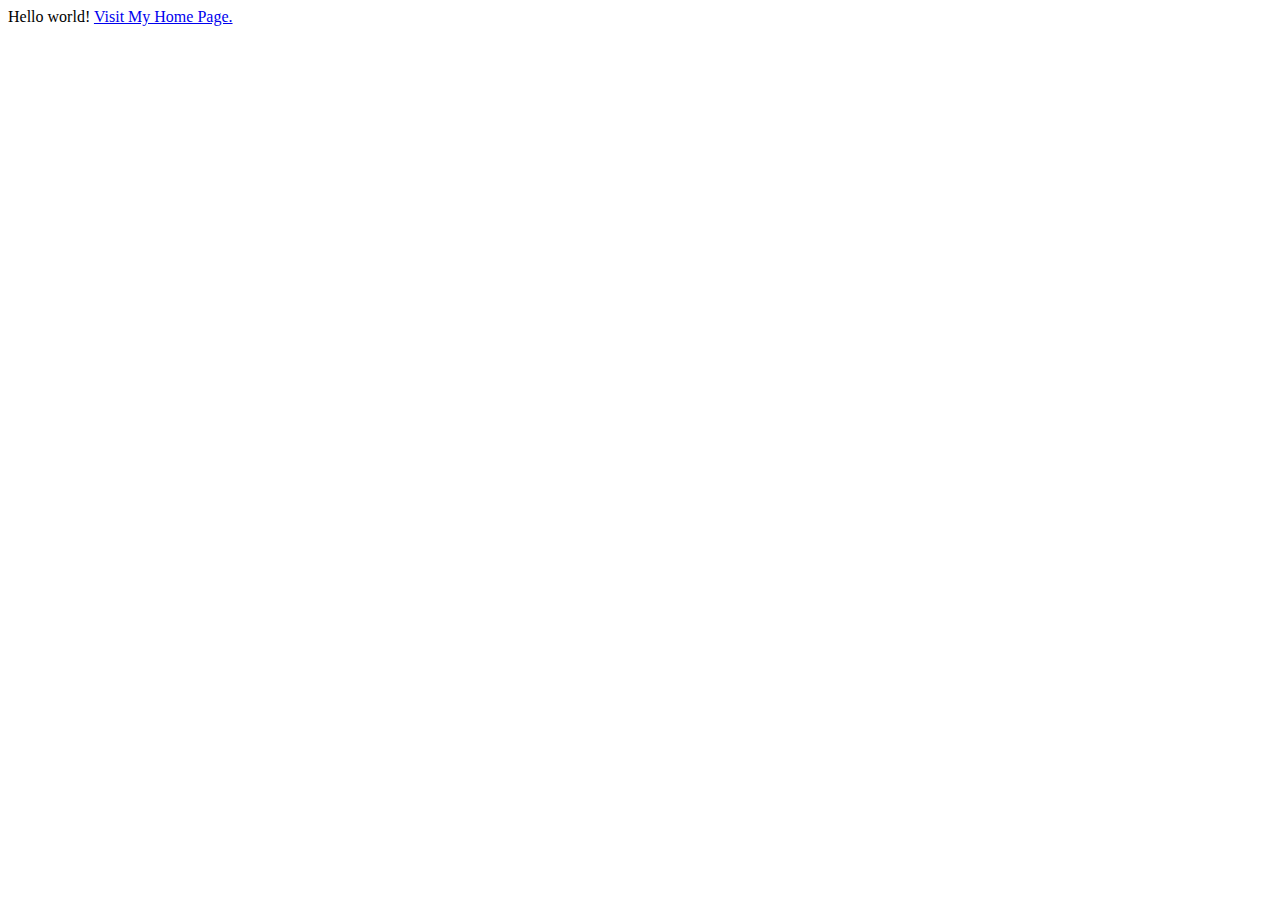
==== Resume.html @ fffb6150 "Added more info about myself" ====
<!DOCTYPE html>
<html lang="en">
<head>
<title> Amber Gerard </title>
<link rel="stylesheet" type="text/css" href="style.css" />
<meta charset="utf-8">
</head>

<body>
Hello world!
<a href="file:///C:/Users/Amber%20Gerard/HW2/index.html">Visit My Home Page.</a>
</body>
</html>
---- style.css ----
background-color: lightblue;
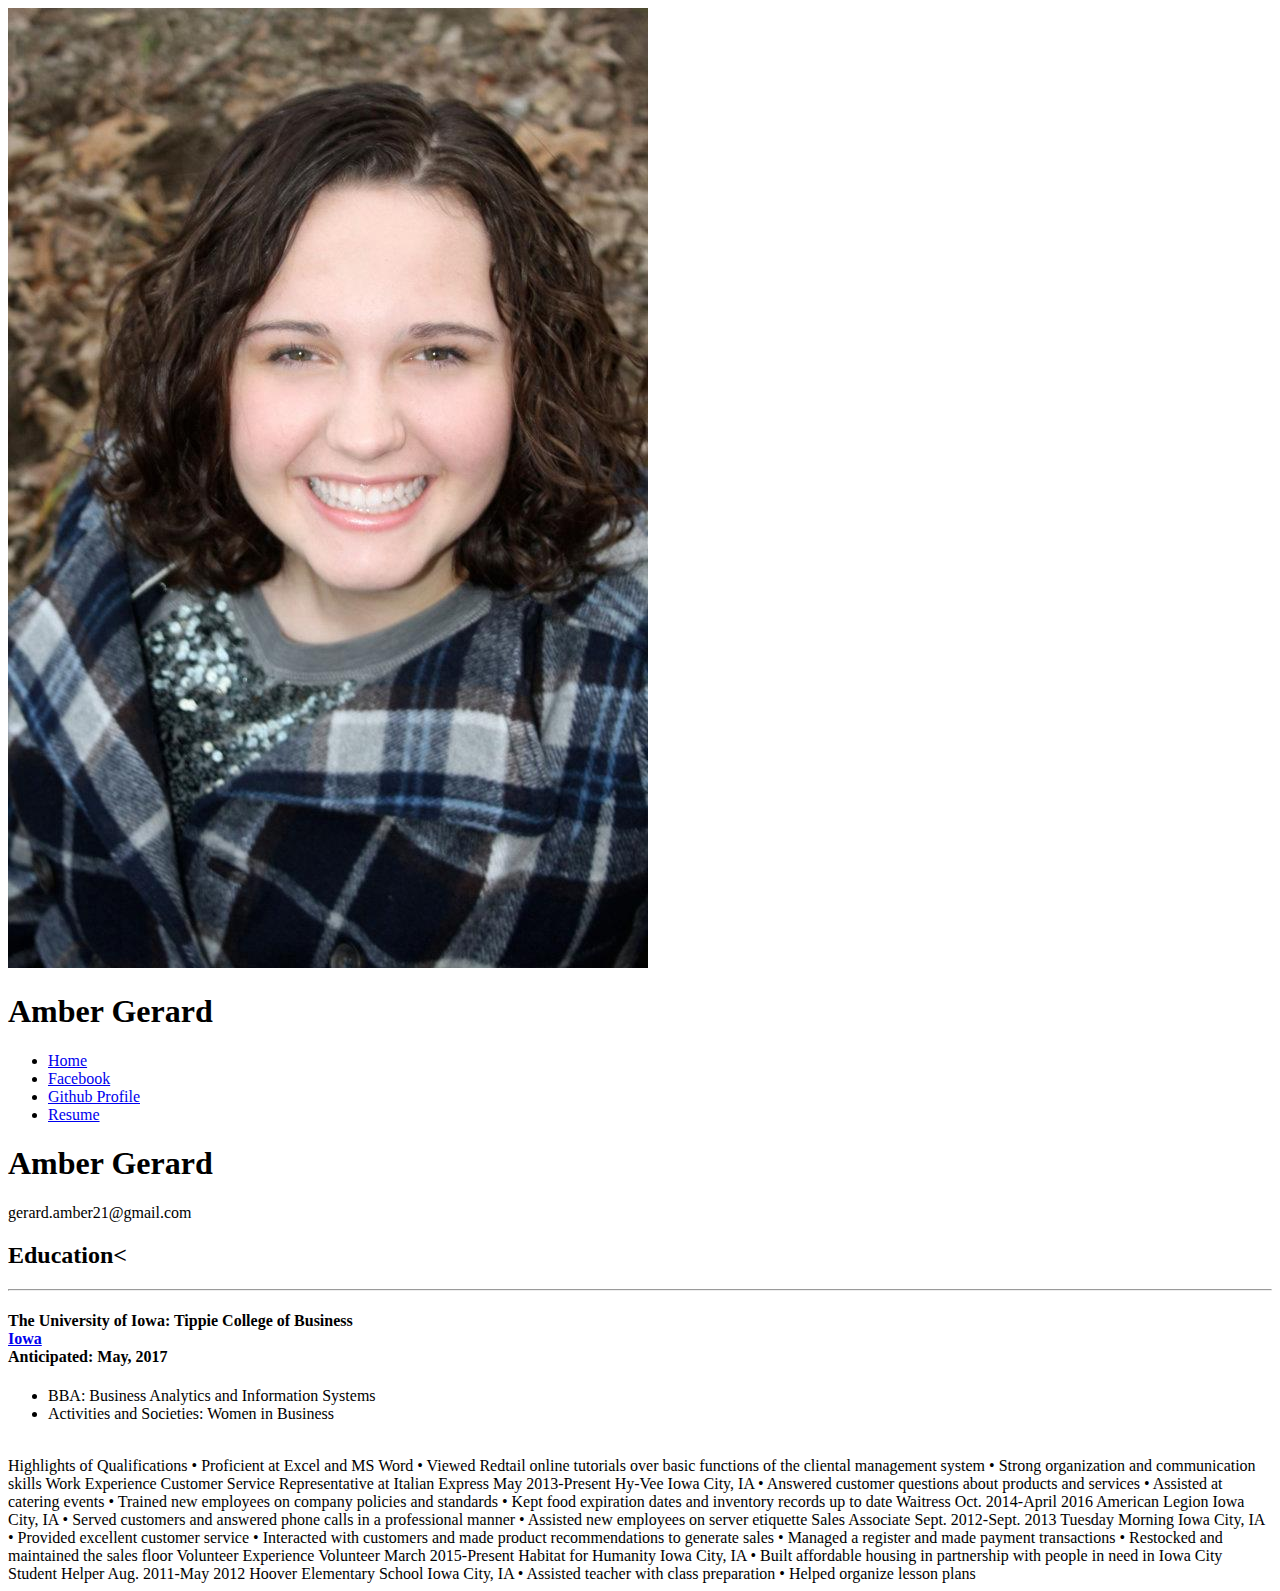
==== commit 23b8d8b2: "Added items to my Resume including table" ====
--- a/Resume.html
+++ b/Resume.html
@@ -1,13 +1,90 @@
 <!DOCTYPE html>
+
 <html lang="en">
+
 <head>
 <title> Amber Gerard </title>
 <link rel="stylesheet" type="text/css" href="style.css" />
 <meta charset="utf-8">
 </head>
 
-<body>
-Hello world!
-<a href="file:///C:/Users/Amber%20Gerard/HW2/index.html">Visit My Home Page.</a>
+<body id="resume">
+
+<div id="wrap">
+
+	<header>
+	
+	<div class="picture"> <img class="gallery" src="./Images/5.jpg" alt="Photo of me"></div>
+
+	<h1> Amber Gerard </h1>
+	
+	<div id="menubar">
+		<nav>
+			<ul id="navlist">
+				<li> <a id="homenav" href="file:///C:/Users/Amber%20Gerard/HW2/index.html"> Home </a> </li>
+				<li> <a href="https://www.facebook.com/amber.gerard.73"> Facebook </a> </li>
+				<li> <a href="https://github.com/ajgerard"> Github Profile </a> </li>
+				<li> <a id="resumenav" href="file:///C:/Users/Amber%20Gerard/HW2/Resume.html"> Resume </a> </li>
+			</ul>	
+		</nav>
+	</div>
+	
+</header>
+
+<div id="resume_content">
+	<div id="printheader">
+		<h1 class="title">Amber Gerard</h1>
+		gerard.amber21@gmail.com
+	</div>
+<h2 class="title">Education<</h2>
+<hr class="printonly" />
+
+<h4>The University of Iowa: Tippie College of Business<br />
+<a class="resume" href="http://www.uiowa.edu/">Iowa</a><br />
+Anticipated: May, 2017</h4>
+<ul>
+<li>BBA: Business Analytics and Information Systems</li>
+<li>Activities and Societies: Women in Business</li>
+</ul>
+<br />
+
+<table>
+
+Highlights of Qualifications
+•	Proficient at Excel and MS Word
+•	Viewed Redtail online tutorials over basic functions of the cliental management system
+•	Strong organization and communication skills
+
+Work Experience
+	Customer Service Representative at Italian Express 	May 2013-Present
+	Hy-Vee								Iowa City, IA
+•	Answered customer questions about products and services
+•	Assisted at catering events
+•	Trained new employees on company policies and standards
+•	Kept food expiration dates and inventory records up to date 
+
+Waitress							Oct. 2014-April 2016					American Legion						Iowa City, IA
+•	Served customers and answered phone calls in a professional manner
+•	Assisted new employees on server etiquette 
+
+Sales Associate						Sept. 2012-Sept. 2013
+Tuesday Morning						Iowa City, IA
+•	Provided excellent customer service 
+•	Interacted with customers and made product recommendations to generate sales
+•	Managed a register and made payment transactions 
+•	Restocked and maintained the sales floor
+
+Volunteer Experience
+Volunteer 							March 2015-Present
+Habitat for Humanity						Iowa City, IA	
+•	Built affordable housing in partnership with people in need in Iowa City
+
+Student Helper						Aug. 2011-May 2012
+	Hoover Elementary School					Iowa City, IA
+•	Assisted teacher with class preparation
+•	Helped organize lesson plans
+
+
+
 </body>
 </html>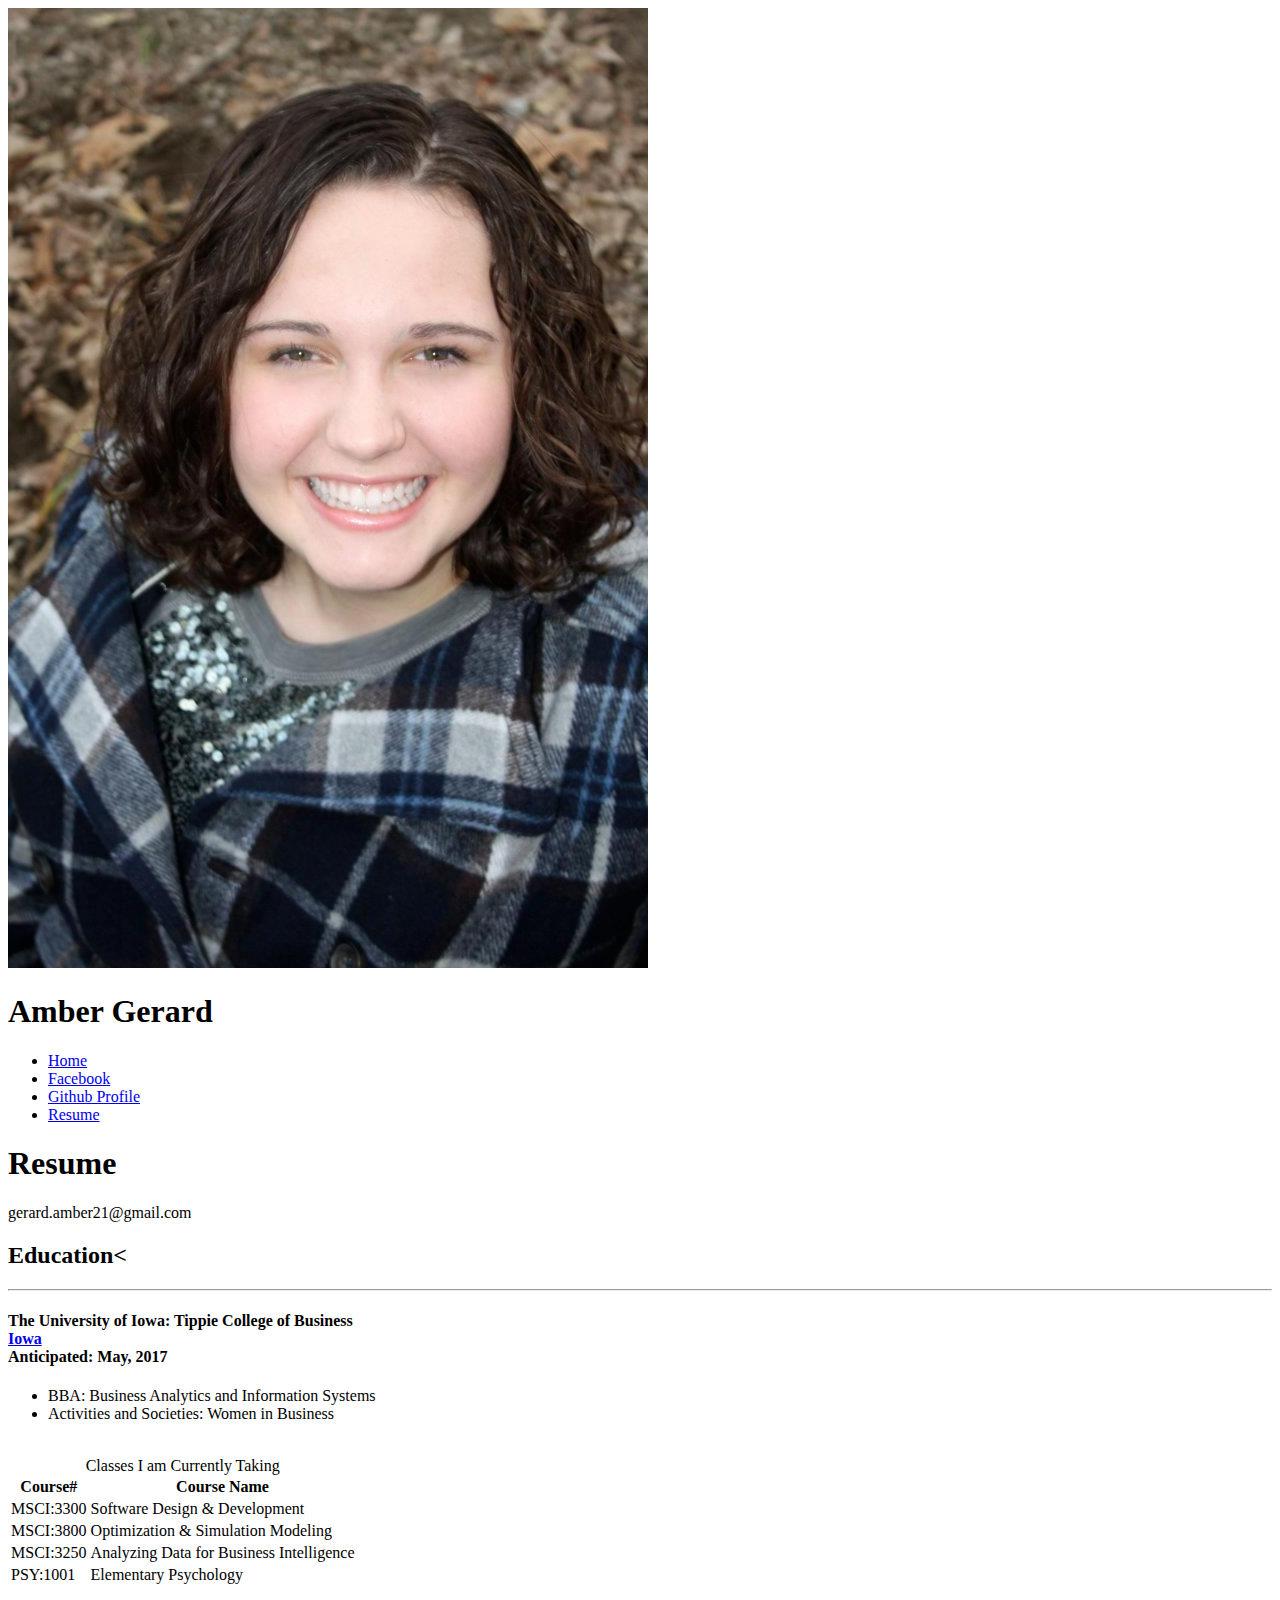
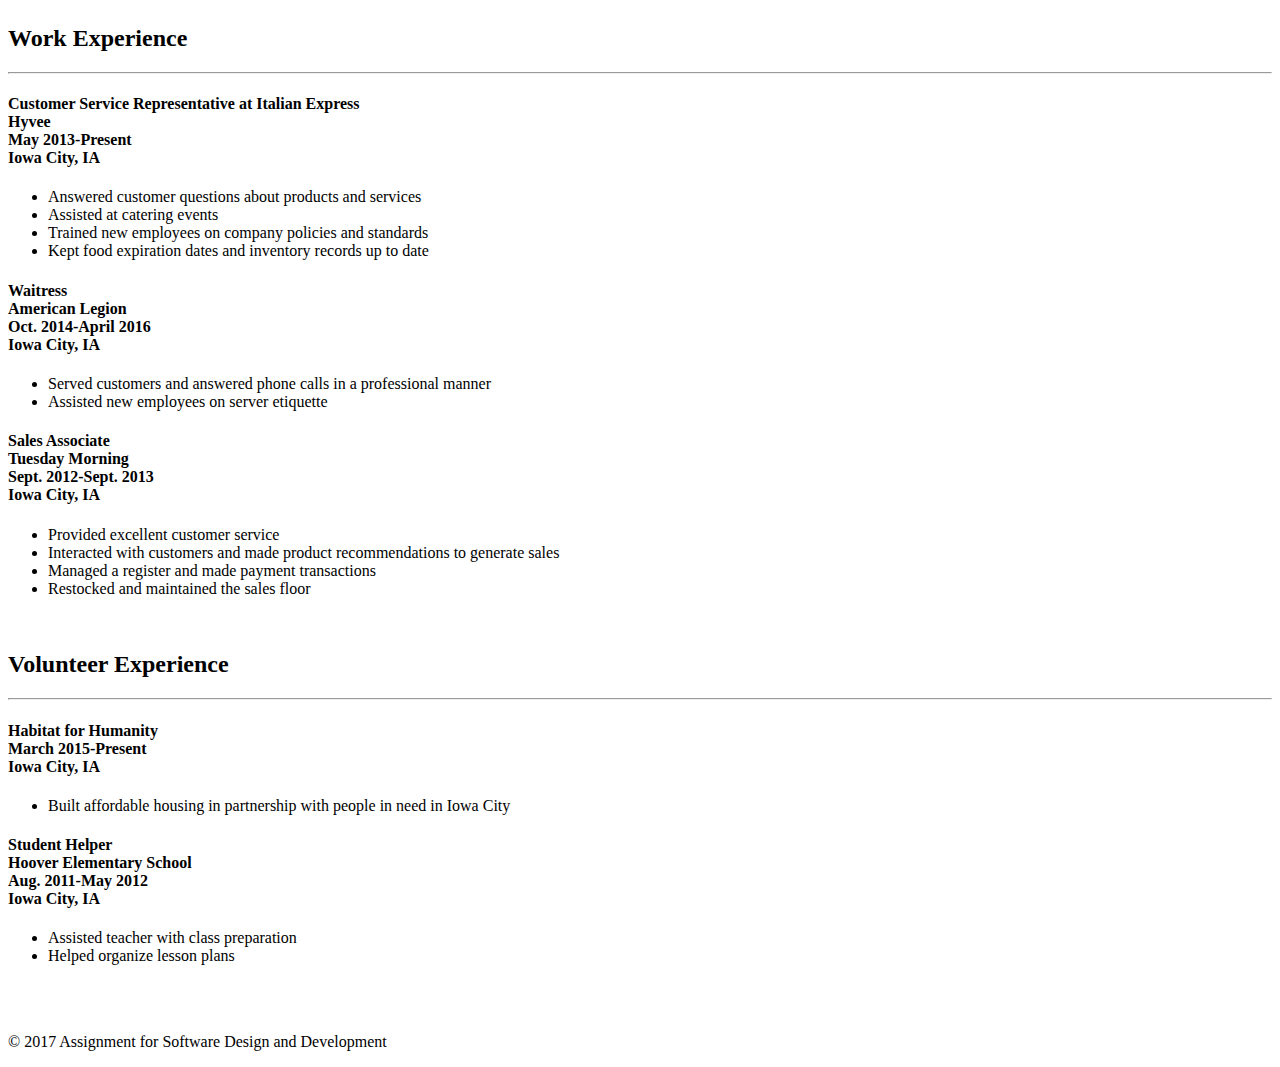
==== commit effd1b31: "created my resume file" ====
--- a/Resume.html
+++ b/Resume.html
@@ -33,9 +33,10 @@
 
 <div id="resume_content">
 	<div id="printheader">
-		<h1 class="title">Amber Gerard</h1>
+		<h1 class="title">Resume</h1>
 		gerard.amber21@gmail.com
 	</div>
+	
 <h2 class="title">Education<</h2>
 <hr class="printonly" />
 
@@ -49,42 +50,69 @@
 <br />
 
 <table>
+	<caption><span class="table_title">Classes I am Currently Taking</span></caption>
+	<tr> <th>Course#</th> <th class+"coursename">Course Name</th> </tr>
+	
+	<tr> <td>MSCI:3300</td> <td class="coursename">Software Design &amp; Development</td> </tr>
+	<tr> <td>MSCI:3800</td> <td class="coursename">Optimization &amp; Simulation Modeling</td> </tr>
+	<tr> <td>MSCI:3250</td> <td class="coursename">Analyzing Data for Business Intelligence</td> </tr>
+	<tr> <td>PSY:1001</td>  <td class="coursename">Elementary Psychology</td> </tr>
+</table>
+<br />
 
-Highlights of Qualifications
-•	Proficient at Excel and MS Word
-•	Viewed Redtail online tutorials over basic functions of the cliental management system
-•	Strong organization and communication skills
+<h2 class="title">Work Experience</h2>
+<hr class="printonly" />
 
-Work Experience
-	Customer Service Representative at Italian Express 	May 2013-Present
-	Hy-Vee								Iowa City, IA
-•	Answered customer questions about products and services
-•	Assisted at catering events
-•	Trained new employees on company policies and standards
-•	Kept food expiration dates and inventory records up to date 
+<h4>Customer Service Representative at Italian Express <br />Hyvee<br/>May 2013-Present
+<br />Iowa City, IA </h4>
+<ul>
+<li>Answered customer questions about products and services</li>
+<li>Assisted at catering events</li>
+<li>Trained new employees on company policies and standards</li>
+<li>Kept food expiration dates and inventory records up to date</li>
+</ul>
 
-Waitress							Oct. 2014-April 2016					American Legion						Iowa City, IA
-•	Served customers and answered phone calls in a professional manner
-•	Assisted new employees on server etiquette 
+<h4>Waitress <br />American Legion<br/>Oct. 2014-April 2016					
+<br />Iowa City, IA </h4>
+<ul>
+<li>Served customers and answered phone calls in a professional manner</li>
+<li>Assisted new employees on server etiquette</li>
+</ul>
 
-Sales Associate						Sept. 2012-Sept. 2013
-Tuesday Morning						Iowa City, IA
-•	Provided excellent customer service 
-•	Interacted with customers and made product recommendations to generate sales
-•	Managed a register and made payment transactions 
-•	Restocked and maintained the sales floor
+<h4>Sales Associate <br />Tuesday Morning<br />Sept. 2012-Sept. 2013
+<br />Iowa City, IA </h4>
+<ul>
+<li>Provided excellent customer service</li>
+<li>Interacted with customers and made product recommendations to generate sales</li>
+<li>Managed a register and made payment transactions</li> 
+<li>Restocked and maintained the sales floor</li>
+</ul>
+<br />
 
-Volunteer Experience
-Volunteer 							March 2015-Present
-Habitat for Humanity						Iowa City, IA	
-•	Built affordable housing in partnership with people in need in Iowa City
+<h2 class="title">Volunteer Experience</h2>
+<hr class="printonly" />
 
-Student Helper						Aug. 2011-May 2012
-	Hoover Elementary School					Iowa City, IA
-•	Assisted teacher with class preparation
-•	Helped organize lesson plans
+<h4>Habitat for Humanity<br />March 2015-Present<br />Iowa City, IA	</h4>
+<ul>
+<li>Built affordable housing in partnership with people in need in Iowa City</li>
+</ul>
 
+<h4>Student Helper<br />Hoover Elementary School<br />Aug. 2011-May 2012
+<br />Iowa City, IA </h4>
+<ul>
+<li>Assisted teacher with class preparation</li>
+<li>Helped organize lesson plans</li>
+</ul>
 
+</div>
+
+<br><br>
+
+<footer>
+	<p>&copy; 2017 Assignment for Software Design and Development</p>
+</footer>
+
+</div>
 
 </body>
 </html>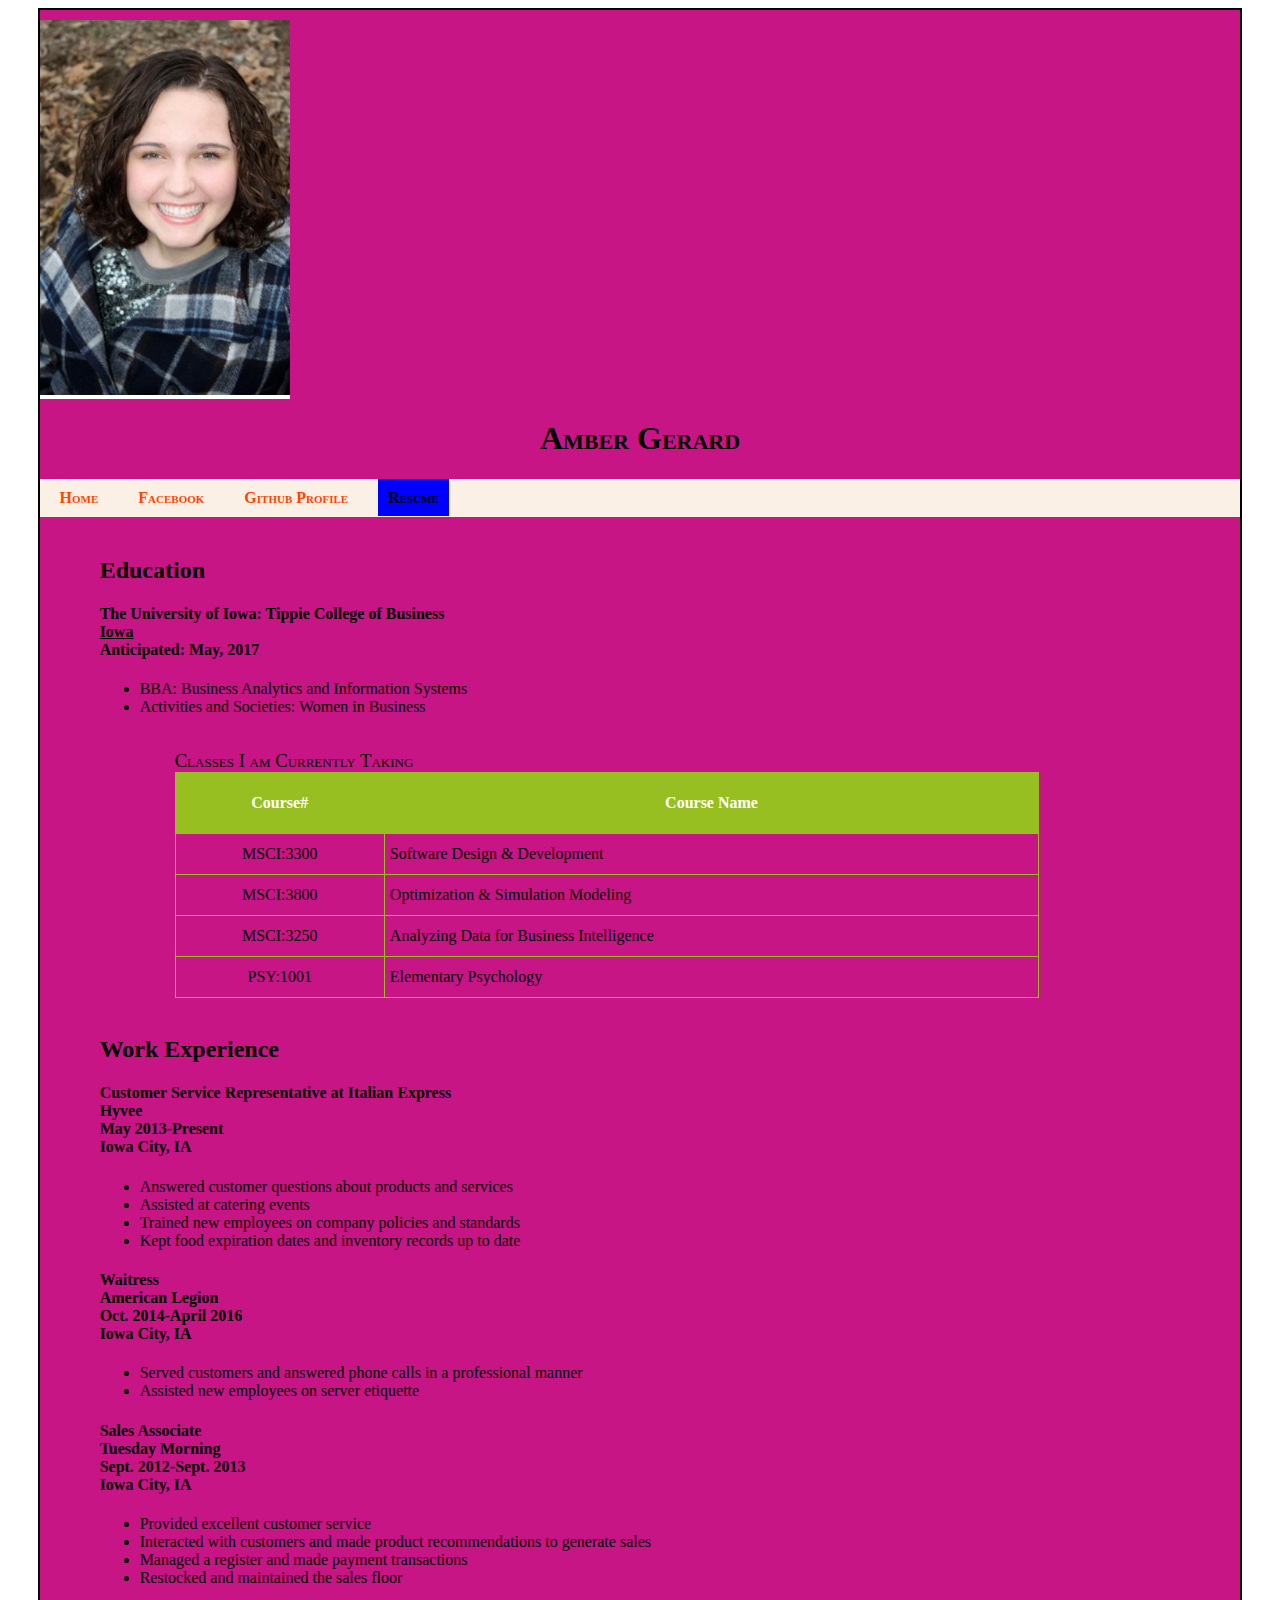
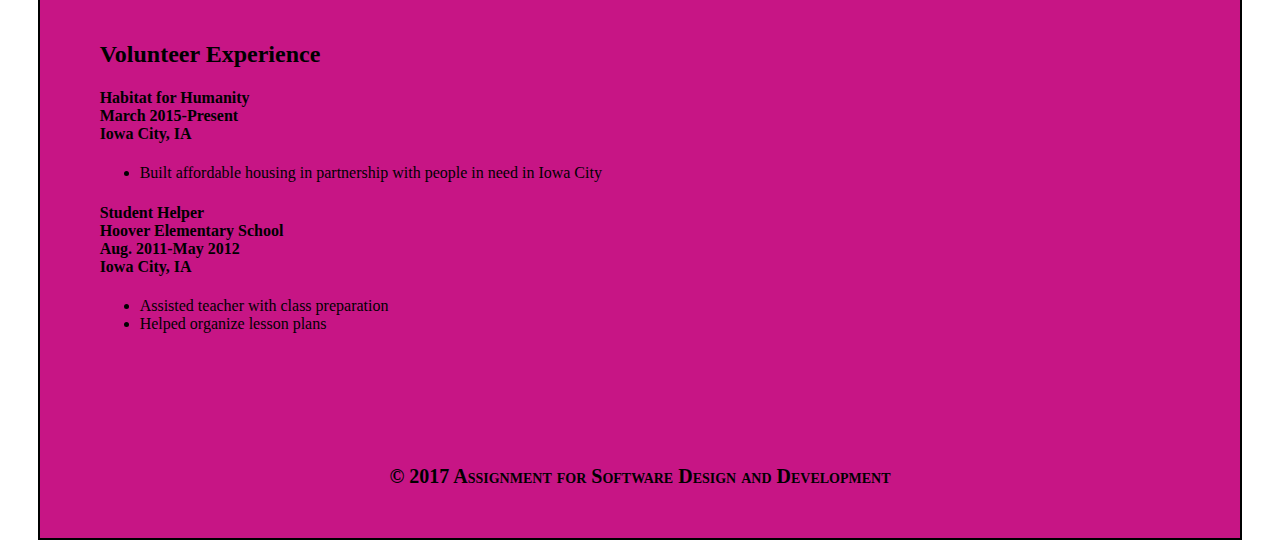
==== commit 71379db4: "fixed html error" ====
--- a/Resume.html
+++ b/Resume.html
@@ -37,7 +37,7 @@
 		gerard.amber21@gmail.com
 	</div>
 	
-<h2 class="title">Education<</h2>
+<h2 class="title">Education</h2>
 <hr class="printonly" />
 
 <h4>The University of Iowa: Tippie College of Business<br />
--- a/style.css
+++ b/style.css
@@ -1 +1,192 @@
-background-color: lightblue;+<<<<<<< HEAD
+background-color: lightblue;
+=======
+body{background-color:9ACD32;}
+
+header{background-color:EEE8AA;
+       margin-top:10px;
+	   overflow:hidden;
+}
+
+footer{background-color:EEE8AA;
+	   text-align:center;
+	   font-variant:small-caps;
+	   padding-bottom:30px;
+	   padding-top:30px;
+	   font-weight:bold;
+}
+
+h1 {text-align:center;
+	color:000000
+	font-size: 3em;
+	font-weight:bold;
+	font-variant:small-caps;
+}
+
+p{margin-top:30px;
+  font-size:1.25em;
+}
+
+a {text-decoration:none;}
+
+a:hover {text-decoration: underline;}
+
+.picture{border: sodid 1px black;
+		background: white;
+		text-align: center;
+		width: 250px;
+		padding: 20px
+		margin-top: 10px;
+		margin-bottom: 20px;
+}
+
+.gallery {width: 250px;}
+
+ul.favioritelist {list-style-type: none;
+				  padding: 0px;
+				  margin: 10px;
+}
+
+ul.favioritelist li {background-image: url('1.jpg');
+					 background-repeat: no-repeat;
+					 background-position: 0px center;
+					 padding-left: 25px;
+					 padding-top: 5px;
+					 padding-botten:5px;
+					 font-soze:1.25em;
+}
+
+ol { margin:0px; }
+ol li { padding-top:5px; padding-bottom:5px; font-size:1.25em; }
+
+#wrap {
+	background-color:#C71585; 
+	margin:0 auto; 
+	width:95%; 
+	text-align:left; 
+	border: 2px solid black; 
+	}
+
+#left{
+	width:24%;
+	float:left;
+	overflow:hidden;
+	padding:10px;
+}
+
+#right{
+	width:24%;
+	float:left;
+	overflow:hidden;
+	padding:10px;
+}
+
+#middle {
+	width:47%;
+	float:left;
+	overflow:hidden;
+	padding:10px;
+}
+
+
+
+#menubar { 
+	background-color: #FAF0E6; 
+	width:100%;
+	overflow:hidden;
+	}
+
+
+
+ul#navlist { 
+	list-style-type:none; 
+	margin: 0 auto; 
+	padding: 0px;
+}
+
+#navlist li { 
+	display:block; 
+	float:left; 
+	font-weight:bold; 
+	text-align:center; 
+	font-variant:small-caps;
+	padding:10px; 
+}
+
+#navlist a { padding: 10px 10px; }
+
+		
+#navlist a:link, #navlist a:visited { 
+	color: #FF4500; 
+	background-color: FAF0E6; 
+	text-decoration: none; 
+	}
+
+#navlist a:hover { 
+	color: #FF4500; 
+	background-color: #EEE8AA; 
+	text-decoration: none; 
+	}
+		
+
+body#home  a#homenav, body#resume a#resumenav { 
+	color: black; 
+	background-color: blue; 
+	text-decoration: none; 
+}
+
+
+
+
+#favioritelist {
+	width:90%; 
+	margin:0 auto; 
+	padding:20px; 
+	text-align:left; 
+}
+
+#resume_content{
+	width:90%; 
+	margin:0 auto; 
+	padding:20px; 
+	text-align:left; 
+}
+
+#printheader {display:none;}
+
+a:link.resume , a:visited.resume  { 
+	color:black; 
+	text-decoration:underline; 
+}	
+
+a:hover, a:hover.resume { 
+	color: #ff4500; 
+	background-color: #faf0e6; 
+	text-decoration: underline; 
+}
+
+.printonly { display:none; }
+
+
+
+table { border:1px; border-collapse:collapse; width:80%; margin-left:75px; }
+table,th, td { border: 1px solid #98bf21; }
+
+th { height:30px; background-color:#98bf21; color:white; text-align:center; vertical-align:middle; padding:15px;} 
+th.coursename { text-align:left;}
+
+td { text-align:center; height:30px; vertical-align:middle; padding:5px;}
+td.coursename { text-align:left;}
+
+caption { text-align:left;}
+
+.table_title {
+			font-size: 14pt;
+			font-weight: normal;
+			text-decoration: none;
+			font-variant: small-caps;
+			padding-bottom: 0px;
+			margin-top: 30px;
+			margin-bottom: 25px;
+	
+>>>>>>> CSS_formatting
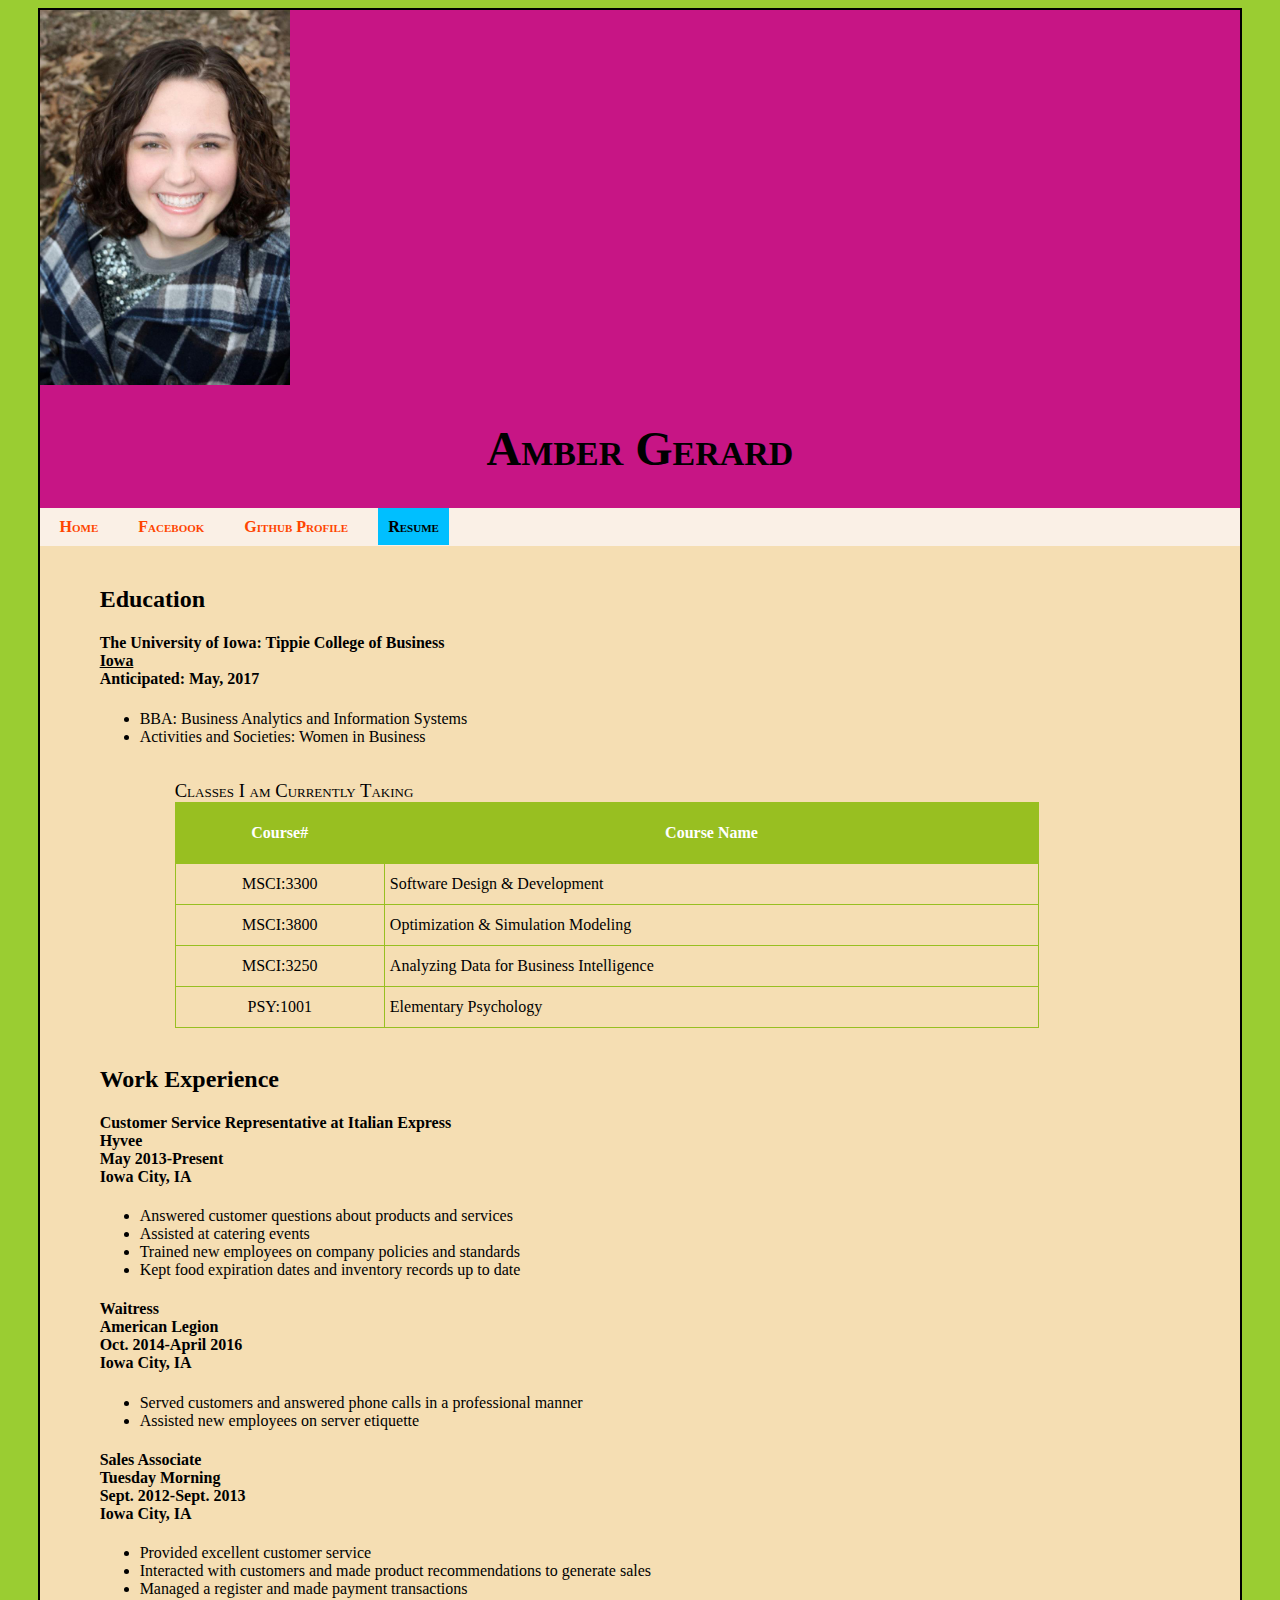
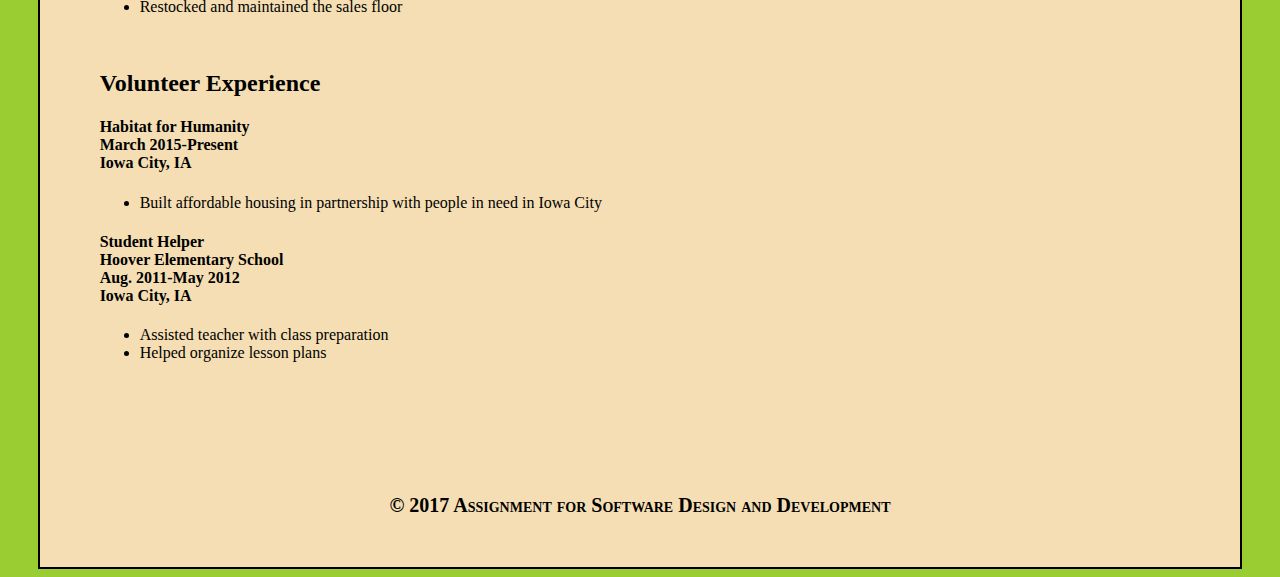
==== commit 4de15924: "changed color scheme of website" ====
--- a/Resume.html
+++ b/Resume.html
@@ -14,7 +14,7 @@
 
 	<header>
 	
-	<div class="picture"> <img class="gallery" src="./Images/5.jpg" alt="Photo of me"></div>
+	<div class="Album"> <img class="gallery" src="./Images/5.jpg" alt="Photo of me"></div>
 
 	<h1> Amber Gerard </h1>
 	
--- a/style.css
+++ b/style.css
@@ -1,14 +1,11 @@
-<<<<<<< HEAD
-background-color: lightblue;
-=======
-body{background-color:9ACD32;}
+body{background-color:#9acd32;}
 
-header{background-color:EEE8AA;
-       margin-top:10px;
+header{background-color:#c71585;
+       margin-top:0px;
 	   overflow:hidden;
 }
 
-footer{background-color:EEE8AA;
+footer{background-color:#f5deb3;
 	   text-align:center;
 	   font-variant:small-caps;
 	   padding-bottom:30px;
@@ -17,7 +14,7 @@
 }
 
 h1 {text-align:center;
-	color:000000
+	color:#000000;
 	font-size: 3em;
 	font-weight:bold;
 	font-variant:small-caps;
@@ -31,11 +28,13 @@
 
 a:hover {text-decoration: underline;}
 
-.picture{border: sodid 1px black;
+
+
+.picture{border: solid 1px black;
 		background: white;
 		text-align: center;
 		width: 250px;
-		padding: 20px
+		padding: 20px;
 		margin-top: 10px;
 		margin-bottom: 20px;
 }
@@ -52,15 +51,15 @@
 					 background-position: 0px center;
 					 padding-left: 25px;
 					 padding-top: 5px;
-					 padding-botten:5px;
-					 font-soze:1.25em;
+					 padding-bottom:5px;
+					 font-size:1.25em;
 }
 
 ol { margin:0px; }
 ol li { padding-top:5px; padding-bottom:5px; font-size:1.25em; }
 
 #wrap {
-	background-color:#C71585; 
+	background-color:#f5deb3; 
 	margin:0 auto; 
 	width:95%; 
 	text-align:left; 
@@ -91,7 +90,7 @@
 
 
 #menubar { 
-	background-color: #FAF0E6; 
+	background-color: #faf0e6; 
 	width:100%;
 	overflow:hidden;
 	}
@@ -117,21 +116,21 @@
 
 		
 #navlist a:link, #navlist a:visited { 
-	color: #FF4500; 
-	background-color: FAF0E6; 
+	color: #ff4500; 
+	background-color: #faf0e6; 
 	text-decoration: none; 
 	}
 
 #navlist a:hover { 
-	color: #FF4500; 
-	background-color: #EEE8AA; 
+	color: #ff4500; 
+	background-color: #eee8aa; 
 	text-decoration: none; 
 	}
 		
 
 body#home  a#homenav, body#resume a#resumenav { 
 	color: black; 
-	background-color: blue; 
+	background-color: #00bfff; 
 	text-decoration: none; 
 }
 
@@ -189,4 +188,4 @@
 			margin-top: 30px;
 			margin-bottom: 25px;
 	
->>>>>>> CSS_formatting
+}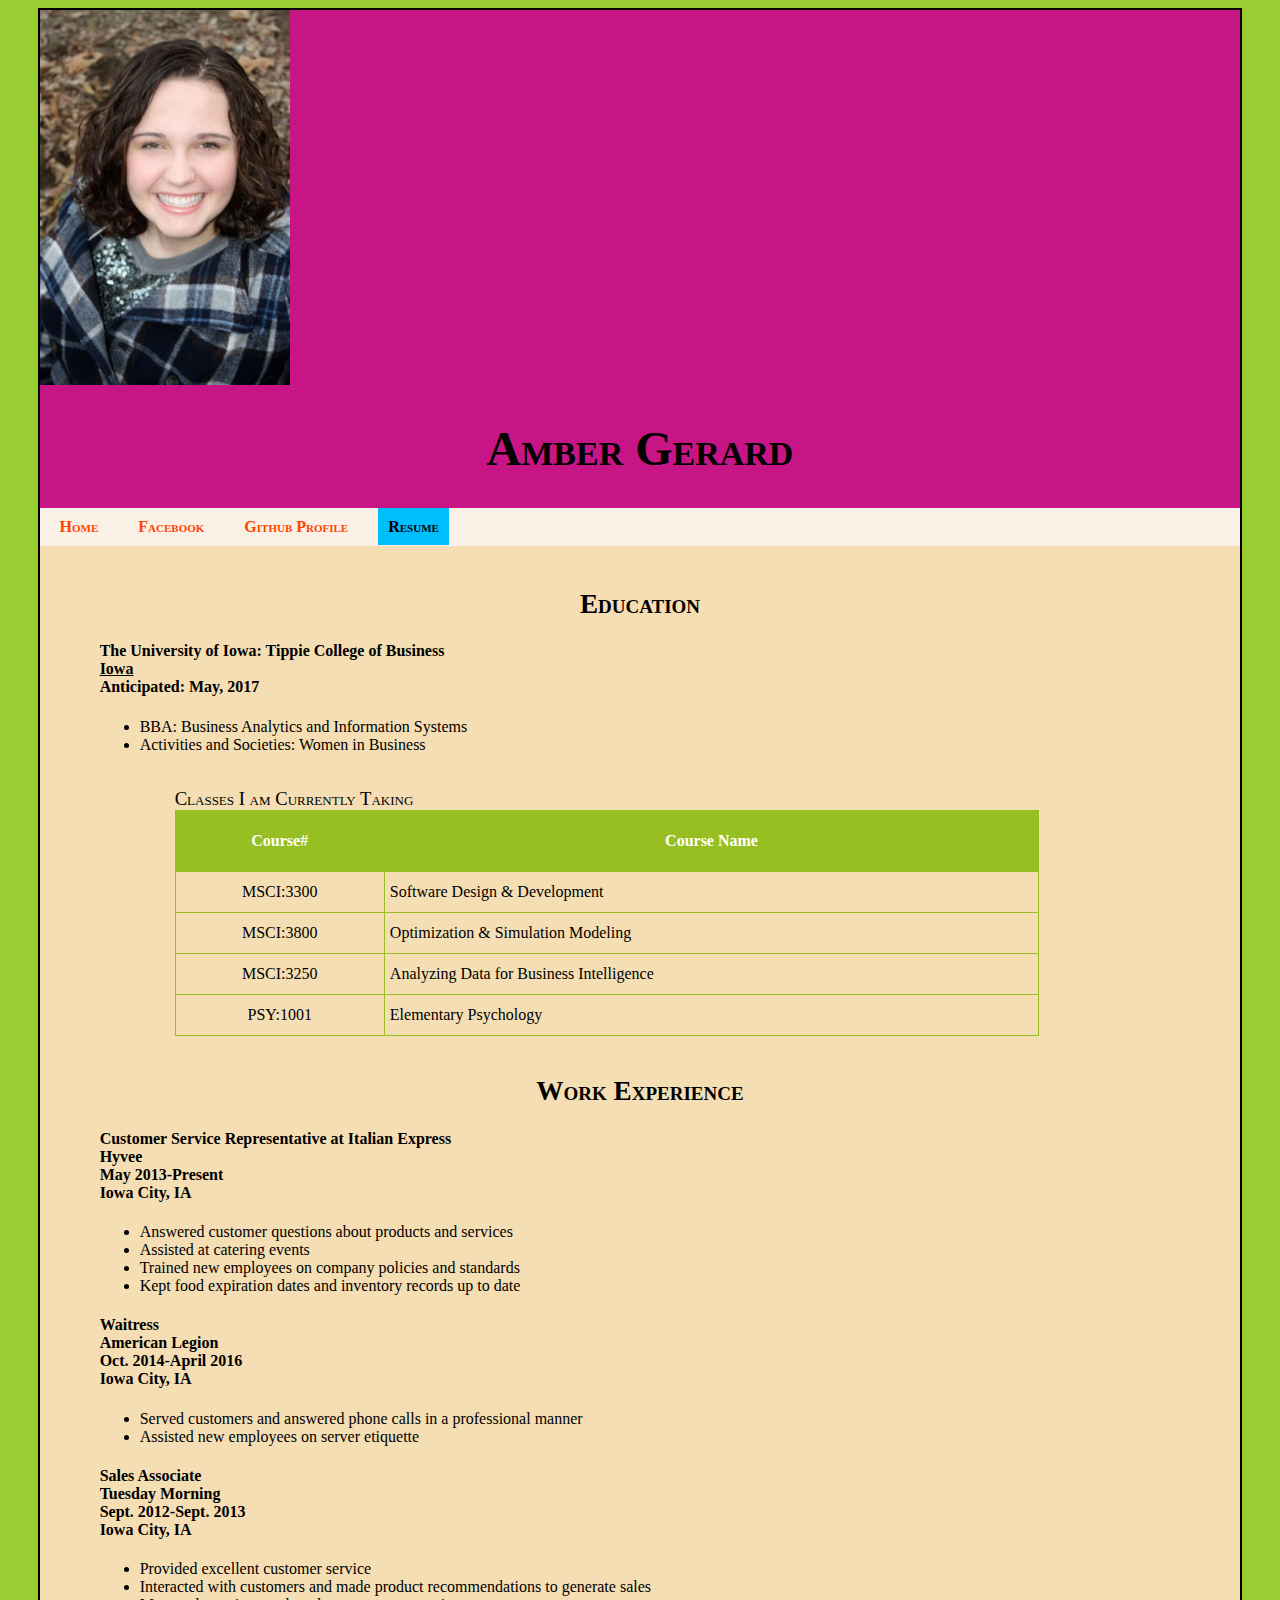
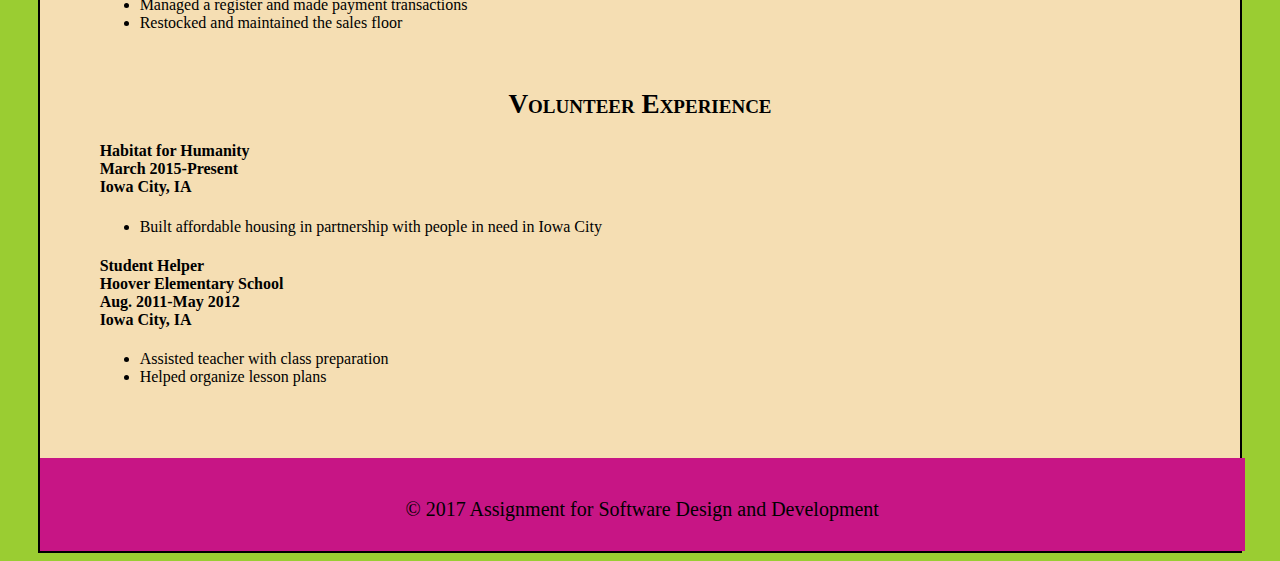
==== commit a12b7e58: "fixed problems with right pictures" ====
--- a/Resume.html
+++ b/Resume.html
@@ -108,9 +108,11 @@
 
 <br><br>
 
+<div id="footer"
 <footer>
 	<p>&copy; 2017 Assignment for Software Design and Development</p>
 </footer>
+</div>
 
 </div>
 
--- a/style.css
+++ b/style.css
@@ -3,14 +3,6 @@
 header{background-color:#c71585;
        margin-top:0px;
 	   overflow:hidden;
-}
-
-footer{background-color:#f5deb3;
-	   text-align:center;
-	   font-variant:small-caps;
-	   padding-bottom:30px;
-	   padding-top:30px;
-	   font-weight:bold;
 }
 
 h1 {text-align:center;
@@ -20,6 +12,12 @@
 	font-variant:small-caps;
 }
 
+h2{text-align: center;
+	color: #000000;
+	font-size: 1.7em;
+	font-weight:bold;
+	font-variant:small-caps;}
+
 p{margin-top:30px;
   font-size:1.25em;
 }
@@ -27,8 +25,6 @@
 a {text-decoration:none;}
 
 a:hover {text-decoration: underline;}
-
-
 
 .picture{border: solid 1px black;
 		background: white;
@@ -41,52 +37,52 @@
 
 .gallery {width: 250px;}
 
-ul.favioritelist {list-style-type: none;
+
+ul.favioritelist {list-style-position: inside; text-align:left;
 				  padding: 0px;
 				  margin: 10px;
+				  text-align: center;
 }
 
-ul.favioritelist li {background-image: url('1.jpg');
-					 background-repeat: no-repeat;
-					 background-position: 0px center;
-					 padding-left: 25px;
-					 padding-top: 5px;
-					 padding-bottom:5px;
-					 font-size:1.25em;
-}
 
 ol { margin:0px; }
 ol li { padding-top:5px; padding-bottom:5px; font-size:1.25em; }
 
 #wrap {
 	background-color:#f5deb3; 
-	margin:0 auto; 
+	margin: auto; 
 	width:95%; 
-	text-align:left; 
 	border: 2px solid black; 
 	}
 
 #left{
-	width:24%;
+	width:290px;
 	float:left;
 	overflow:hidden;
 	padding:10px;
 }
-
+	
 #right{
-	width:24%;
-	float:left;
+	width:290px;
+	float:right;
 	overflow:hidden;
 	padding:10px;
 }
 
-#middle {
-	width:47%;
+#middle{
+	width:939px;
 	float:left;
 	overflow:hidden;
 	padding:10px;
+	text-align: left;
 }
 
+#footer{background-color:#c71585;
+		width:98.7%;
+		float:center;
+		text-align: center;
+		overflow: hidden;
+		padding: 10px;}
 
 
 #menubar { 
@@ -134,14 +130,11 @@
 	text-decoration: none; 
 }
 
-
-
-
 #favioritelist {
 	width:90%; 
 	margin:0 auto; 
 	padding:20px; 
-	text-align:left; 
+	text-align:center; 
 }
 
 #resume_content{
@@ -188,4 +181,6 @@
 			margin-top: 30px;
 			margin-bottom: 25px;
 	
-}+}
+
+
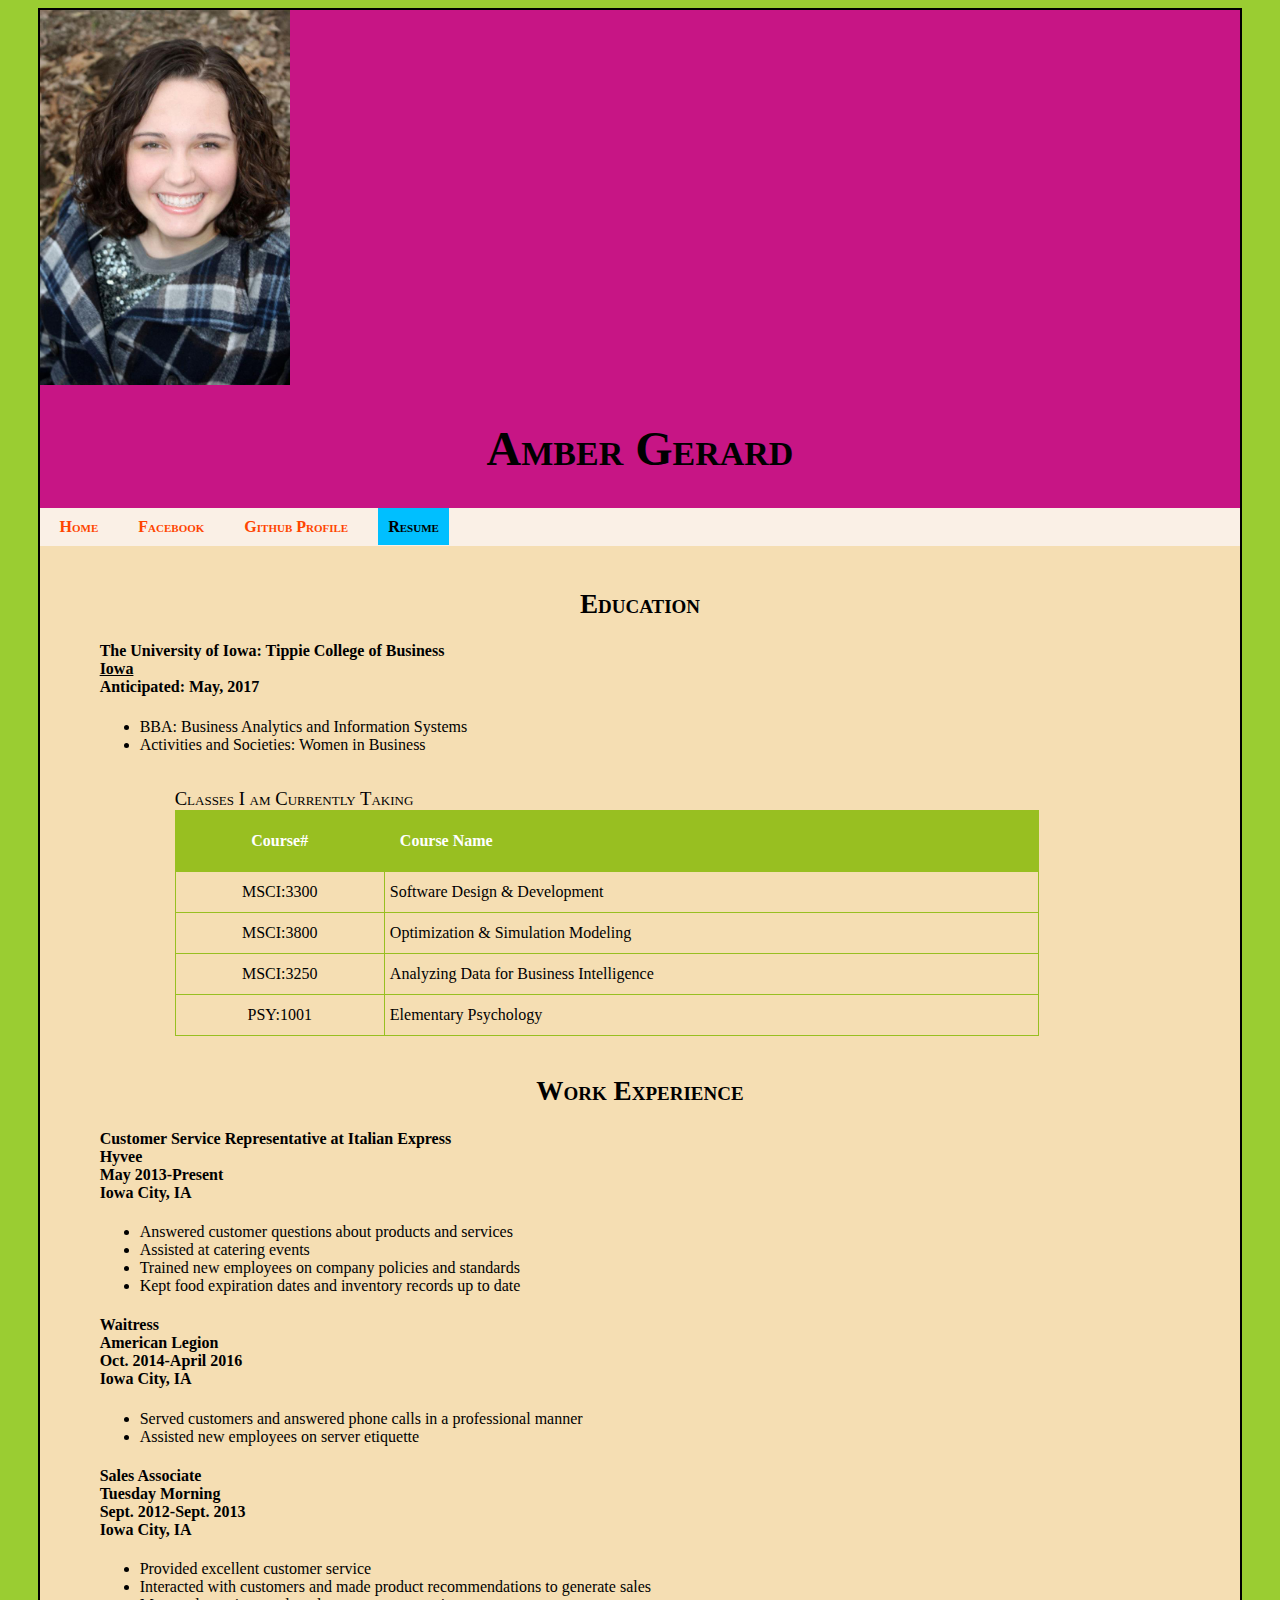
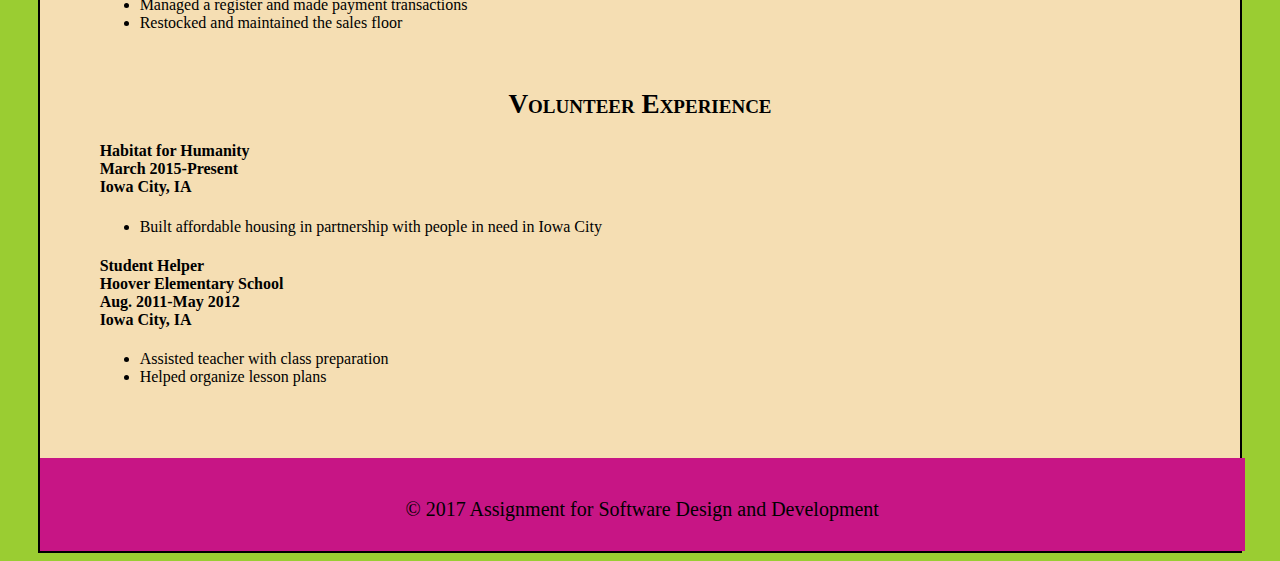
==== commit cf8a6d2e: "Last commit for finished product" ====
--- a/Resume.html
+++ b/Resume.html
@@ -51,7 +51,7 @@
 
 <table>
 	<caption><span class="table_title">Classes I am Currently Taking</span></caption>
-	<tr> <th>Course#</th> <th class+"coursename">Course Name</th> </tr>
+	<tr> <th>Course#</th> <th class="coursename">Course Name</th> </tr>
 	
 	<tr> <td>MSCI:3300</td> <td class="coursename">Software Design &amp; Development</td> </tr>
 	<tr> <td>MSCI:3800</td> <td class="coursename">Optimization &amp; Simulation Modeling</td> </tr>
@@ -108,10 +108,8 @@
 
 <br><br>
 
-<div id="footer"
-<footer>
+<div id="footer">
 	<p>&copy; 2017 Assignment for Software Design and Development</p>
-</footer>
 </div>
 
 </div>
--- a/style.css
+++ b/style.css
@@ -11,6 +11,7 @@
 	font-weight:bold;
 	font-variant:small-caps;
 }
+
 
 h2{text-align: center;
 	color: #000000;
@@ -43,7 +44,6 @@
 				  margin: 10px;
 				  text-align: center;
 }
-
 
 ol { margin:0px; }
 ol li { padding-top:5px; padding-bottom:5px; font-size:1.25em; }
@@ -79,7 +79,6 @@
 
 #footer{background-color:#c71585;
 		width:98.7%;
-		float:center;
 		text-align: center;
 		overflow: hidden;
 		padding: 10px;}
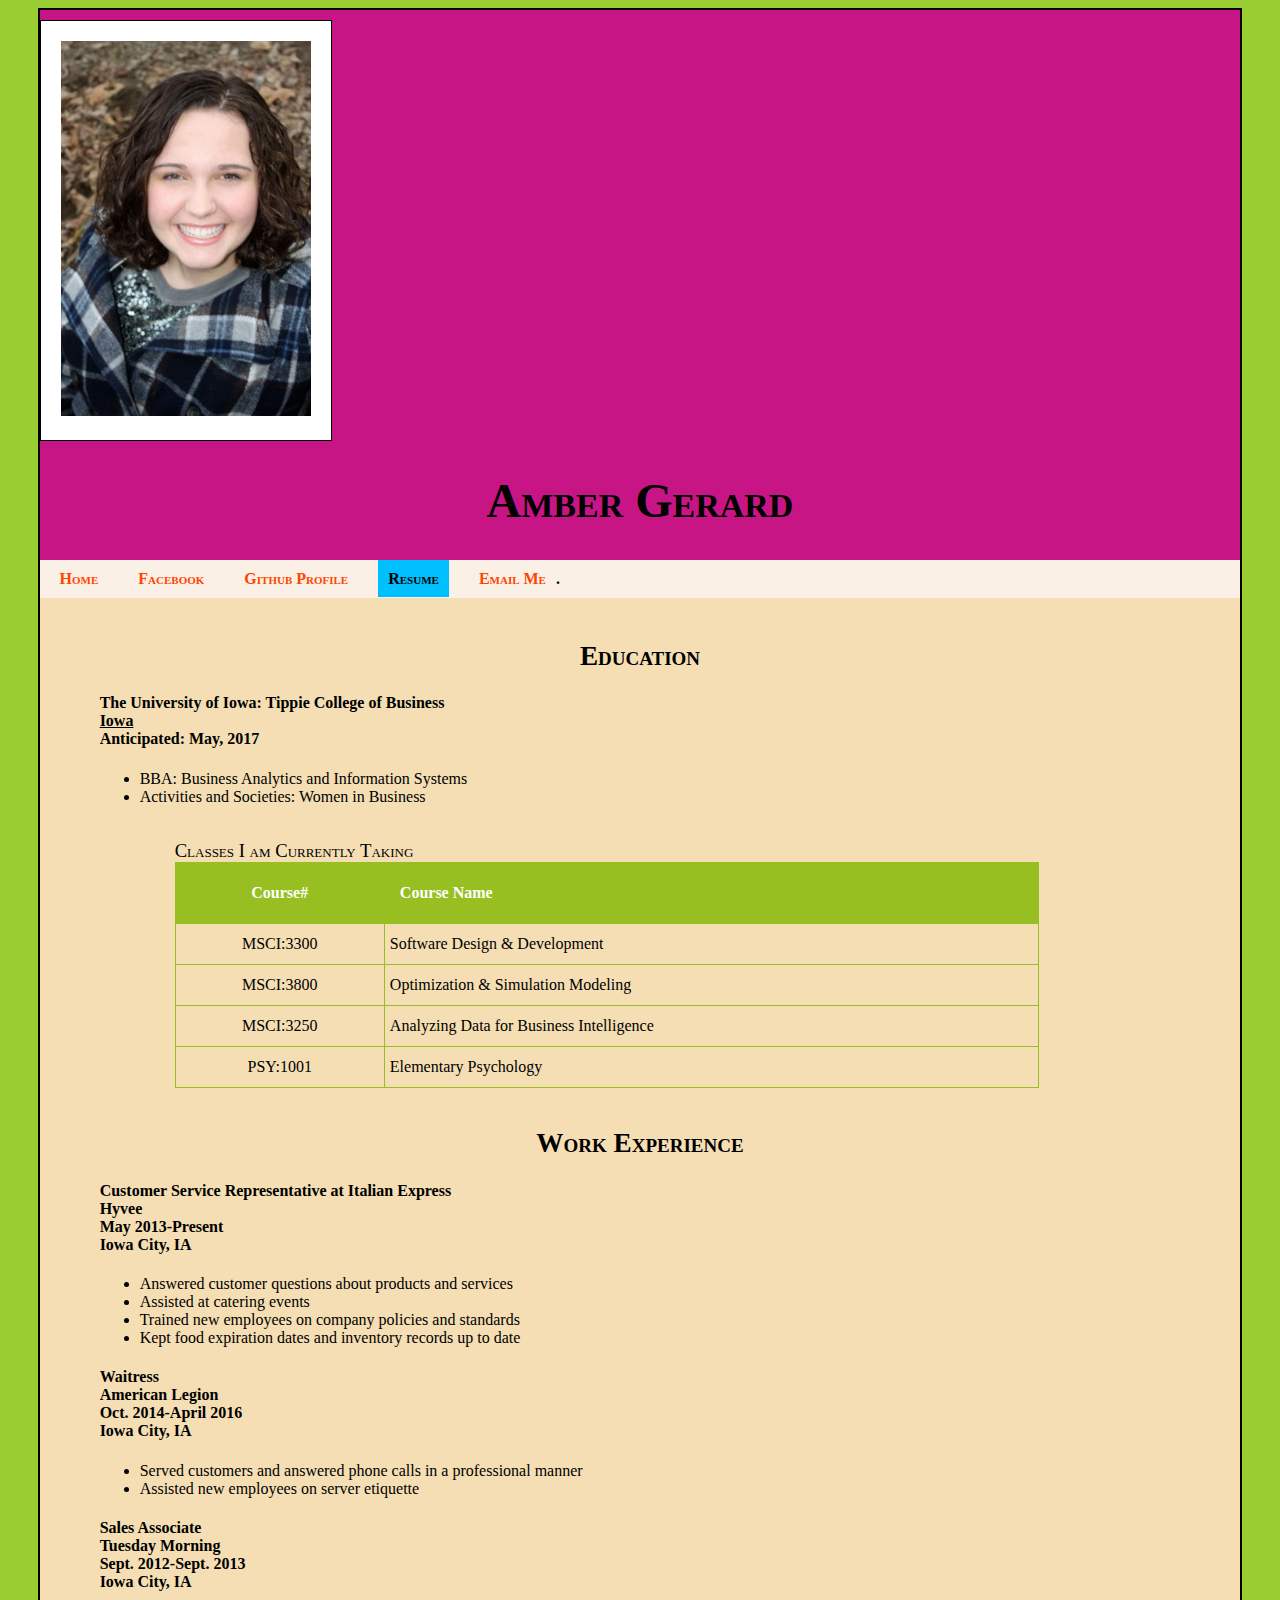
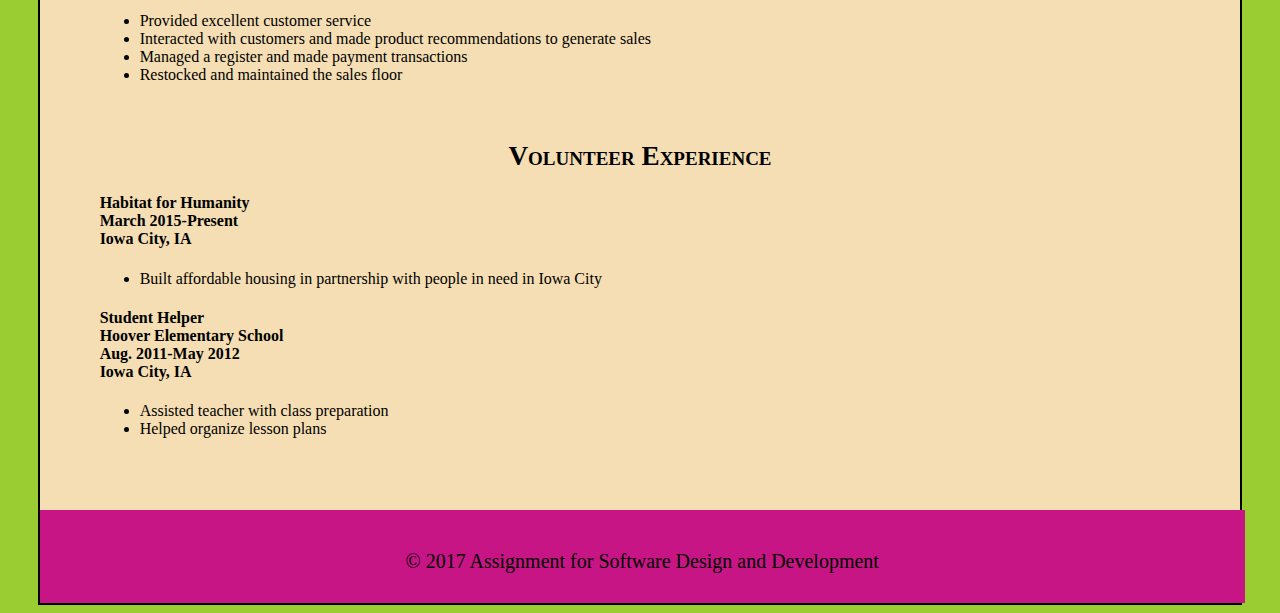
==== commit 9750f2b2: "Fixed links to resume page" ====
--- a/Resume.html
+++ b/Resume.html
@@ -14,17 +14,18 @@
 
 	<header>
 	
-	<div class="Album"> <img class="gallery" src="./Images/5.jpg" alt="Photo of me"></div>
+	<div class="picture"> <img class="gallery" src="./Images/5.jpg" alt="Photo of me"></div>
 
 	<h1> Amber Gerard </h1>
 	
 	<div id="menubar">
 		<nav>
 			<ul id="navlist">
-				<li> <a id="homenav" href="file:///C:/Users/Amber%20Gerard/HW2/index.html"> Home </a> </li>
+				<li> <a id="homenav" href="index.html"> Home </a> </li>
 				<li> <a href="https://www.facebook.com/amber.gerard.73"> Facebook </a> </li>
 				<li> <a href="https://github.com/ajgerard"> Github Profile </a> </li>
-				<li> <a id="resumenav" href="file:///C:/Users/Amber%20Gerard/HW2/Resume.html"> Resume </a> </li>
+				<li> <a id="resumenav" href="Resume.html"> Resume </a> </li>
+				<li> <a href="mailto:gerard.amber21@gmail.com">Email Me</a>.
 			</ul>	
 		</nav>
 	</div>
